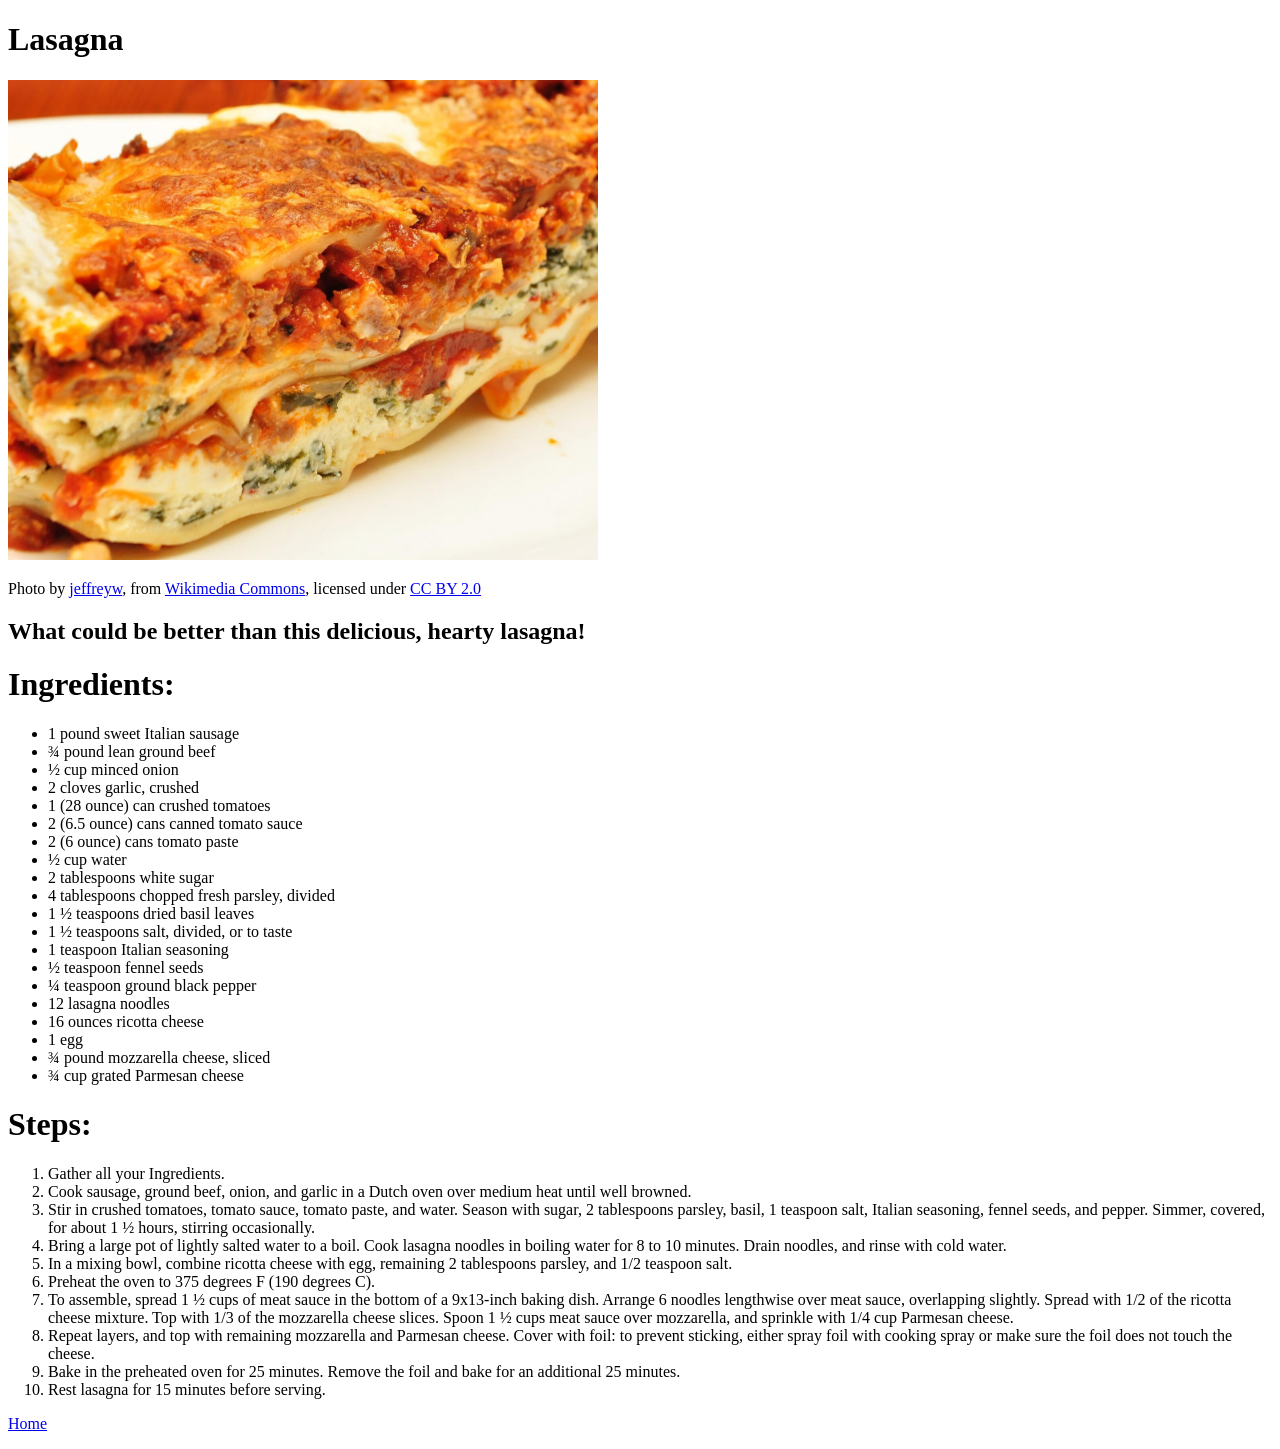
==== recipes/lasagna.html @ f8049d7c "Add Lasagna recipe page and image Created a new lasagna.html page with title, description, ingredien" ====
<!DOCTYPE html>
<html lang="en">
  <head>
    <meta charset="UTF-8" />
    <meta name="viewport" content="width=device-width, initial-scale=1.0" />
    <title>Lasagna</title>
  </head>
  <body>
    <h1>Lasagna</h1>

    <img
      src="../images/Lasagna_(1).jpg"
      alt="Lasagna"
      height="480"
      width="590"
    />
    <p>
      Photo by
      <a
        href="https://www.flickr.com/people/7927684@N03"
        target="blank"
        rel="noopener noreferrer"
        >jeffreyw</a
      >, from
      <a
        href="https://commons.wikimedia.org/wiki/File:Lasagna_%281%29.jpg"
        target="blank"
        rel="noopener noreferrer"
        >Wikimedia Commons</a
      >, licensed under
      <a
        href="https://creativecommons.org/licenses/by/2.0/deed.en"
        target="blank"
        rel="noopener noreferrer"
        >CC BY 2.0</a
      >
    </p>
    <h2>What could be better than this delicious, hearty lasagna!</h2>
    <h1>Ingredients:</h1>
    <ul>
      <li>1 pound sweet Italian sausage</li>
      <li>&frac34; pound lean ground beef</li>
      <li>&frac12; cup minced onion</li>
      <li>2 cloves garlic, crushed</li>
      <li>1 (28 ounce) can crushed tomatoes</li>
      <li>2 (6.5 ounce) cans canned tomato sauce</li>
      <li>2 (6 ounce) cans tomato paste</li>
      <li>&frac12; cup water</li>
      <li>2 tablespoons white sugar</li>
      <li>4 tablespoons chopped fresh parsley, divided</li>
      <li>1 &frac12; teaspoons dried basil leaves</li>
      <li>1 &frac12; teaspoons salt, divided, or to taste</li>
      <li>1 teaspoon Italian seasoning</li>
      <li>&frac12; teaspoon fennel seeds</li>
      <li>&frac14; teaspoon ground black pepper</li>
      <li>12 lasagna noodles</li>
      <li>16 ounces ricotta cheese</li>
      <li>1 egg</li>
      <li>&frac34; pound mozzarella cheese, sliced</li>
      <li>&frac34; cup grated Parmesan cheese</li>
    </ul>
    <h1>Steps:</h1>
    <ol>
      <li>Gather all your Ingredients.</li>
      <li>
        Cook sausage, ground beef, onion, and garlic in a Dutch oven over medium
        heat until well browned.
      </li>
      <li>
        Stir in crushed tomatoes, tomato sauce, tomato paste, and water. Season
        with sugar, 2 tablespoons parsley, basil, 1 teaspoon salt, Italian
        seasoning, fennel seeds, and pepper. Simmer, covered, for about 1 ½
        hours, stirring occasionally.
      </li>
      <li>
        Bring a large pot of lightly salted water to a boil. Cook lasagna
        noodles in boiling water for 8 to 10 minutes. Drain noodles, and rinse
        with cold water.
      </li>
      <li>
        In a mixing bowl, combine ricotta cheese with egg, remaining 2
        tablespoons parsley, and 1/2 teaspoon salt.
      </li>
      <li>Preheat the oven to 375 degrees F (190 degrees C).</li>
      <li>
        To assemble, spread 1 ½ cups of meat sauce in the bottom of a 9x13-inch
        baking dish. Arrange 6 noodles lengthwise over meat sauce, overlapping
        slightly. Spread with 1/2 of the ricotta cheese mixture. Top with 1/3 of
        the mozzarella cheese slices. Spoon 1 ½ cups meat sauce over mozzarella,
        and sprinkle with 1/4 cup Parmesan cheese.
      </li>
      <li>
        Repeat layers, and top with remaining mozzarella and Parmesan cheese.
        Cover with foil: to prevent sticking, either spray foil with cooking
        spray or make sure the foil does not touch the cheese.
      </li>
      <li>
        Bake in the preheated oven for 25 minutes. Remove the foil and bake for
        an additional 25 minutes.
      </li>
      <li>Rest lasagna for 15 minutes before serving.</li>
    </ol>
    <p><a href="../index.html" rel="noopener noreferrer">Home</a></p>
  </body>
</html>
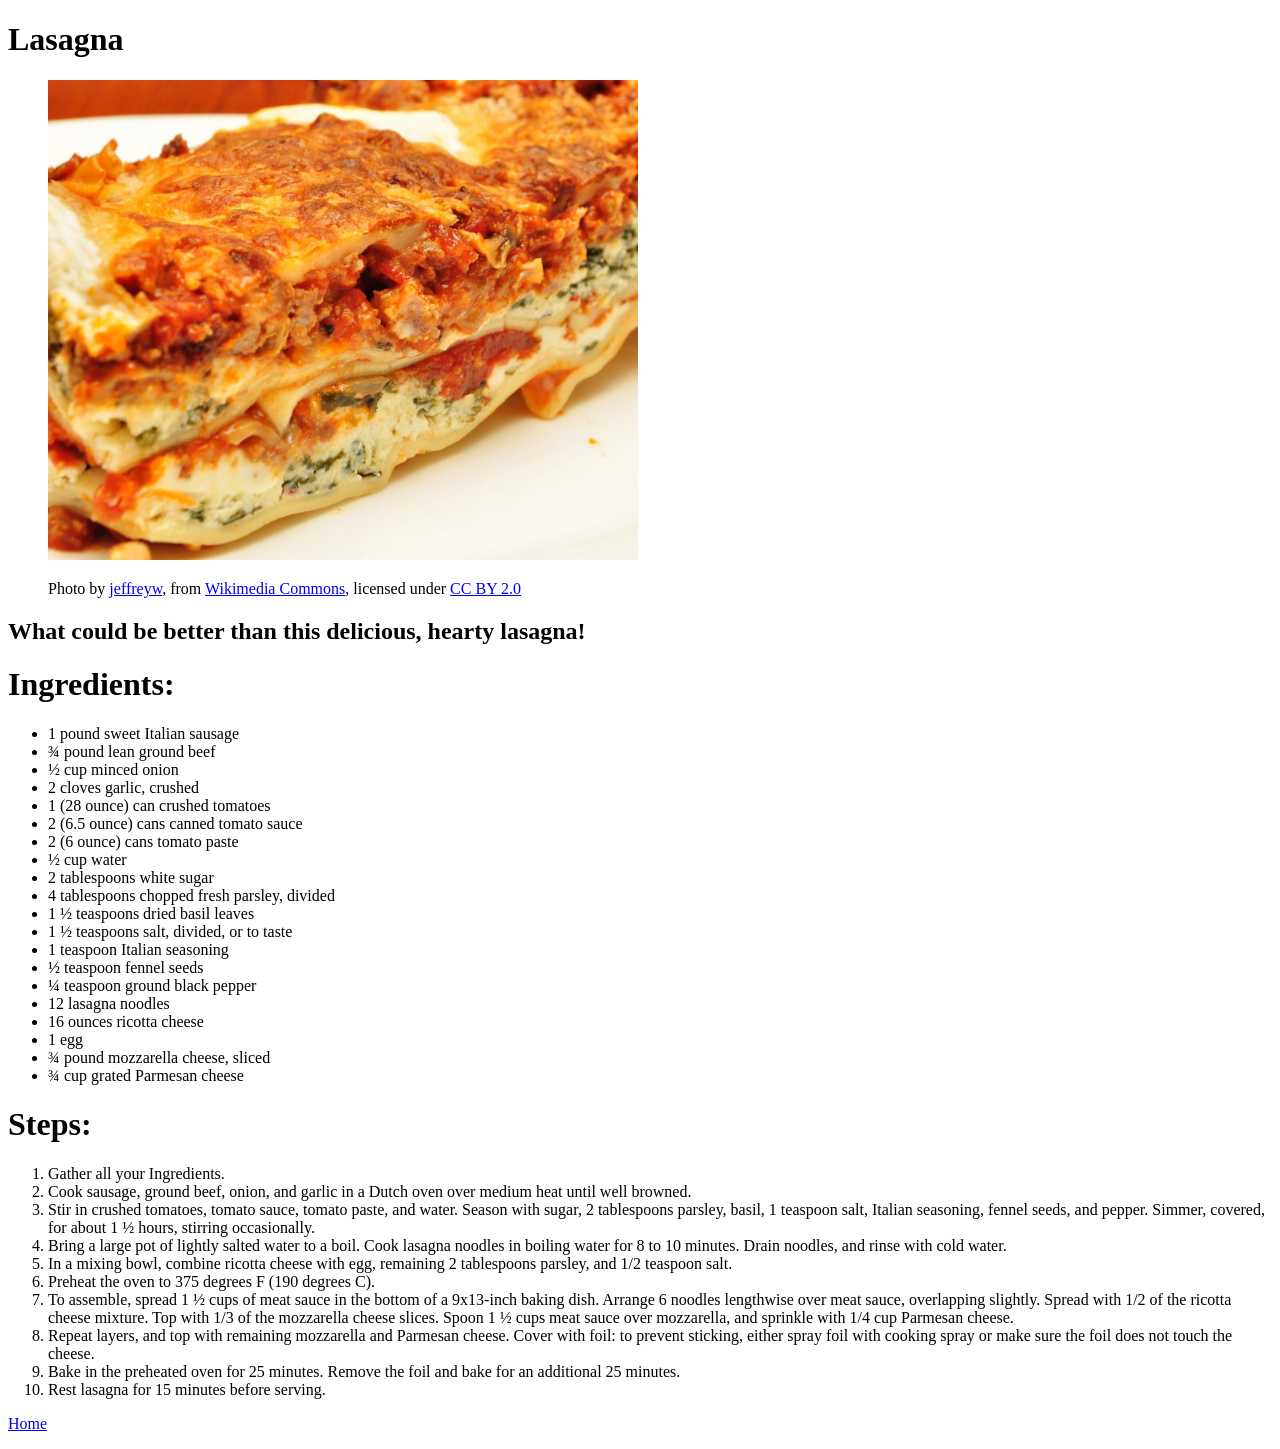
==== commit 49c7dd16: "Add class selectors for CSS Styling" ====
--- a/recipes/lasagna.html
+++ b/recipes/lasagna.html
@@ -4,16 +4,18 @@
     <meta charset="UTF-8" />
     <meta name="viewport" content="width=device-width, initial-scale=1.0" />
     <title>Lasagna</title>
+    <link rel="stylesheet" href="../styles.css" />
   </head>
-  <body>
-    <h1>Lasagna</h1>
-
+  <body class="recipe">
+    <h1 class="main-heading">Lasagna</h1>
+    <figure>
     <img
       src="../images/Lasagna_(1).jpg"
       alt="Lasagna"
       height="480"
       width="590"
     />
+    <figcaption>
     <p>
       Photo by
       <a
@@ -34,9 +36,11 @@
         rel="noopener noreferrer"
         >CC BY 2.0</a
       >
+      </figcaption>
+      </figure>
     </p>
-    <h2>What could be better than this delicious, hearty lasagna!</h2>
-    <h1>Ingredients:</h1>
+    <h2 class="sub-heading">What could be better than this delicious, hearty lasagna!</h2>
+    <h1 class="Ingredients">Ingredients:</h1>
     <ul>
       <li>1 pound sweet Italian sausage</li>
       <li>&frac34; pound lean ground beef</li>
@@ -59,7 +63,7 @@
       <li>&frac34; pound mozzarella cheese, sliced</li>
       <li>&frac34; cup grated Parmesan cheese</li>
     </ul>
-    <h1>Steps:</h1>
+    <h1 class="Steps">Steps:</h1>
     <ol>
       <li>Gather all your Ingredients.</li>
       <li>
@@ -100,6 +104,6 @@
       </li>
       <li>Rest lasagna for 15 minutes before serving.</li>
     </ol>
-    <p><a href="../index.html" rel="noopener noreferrer">Home</a></p>
+    <p><a href="../index.html" class="button" rel="noopener noreferrer">Home</a></p>
   </body>
 </html>
